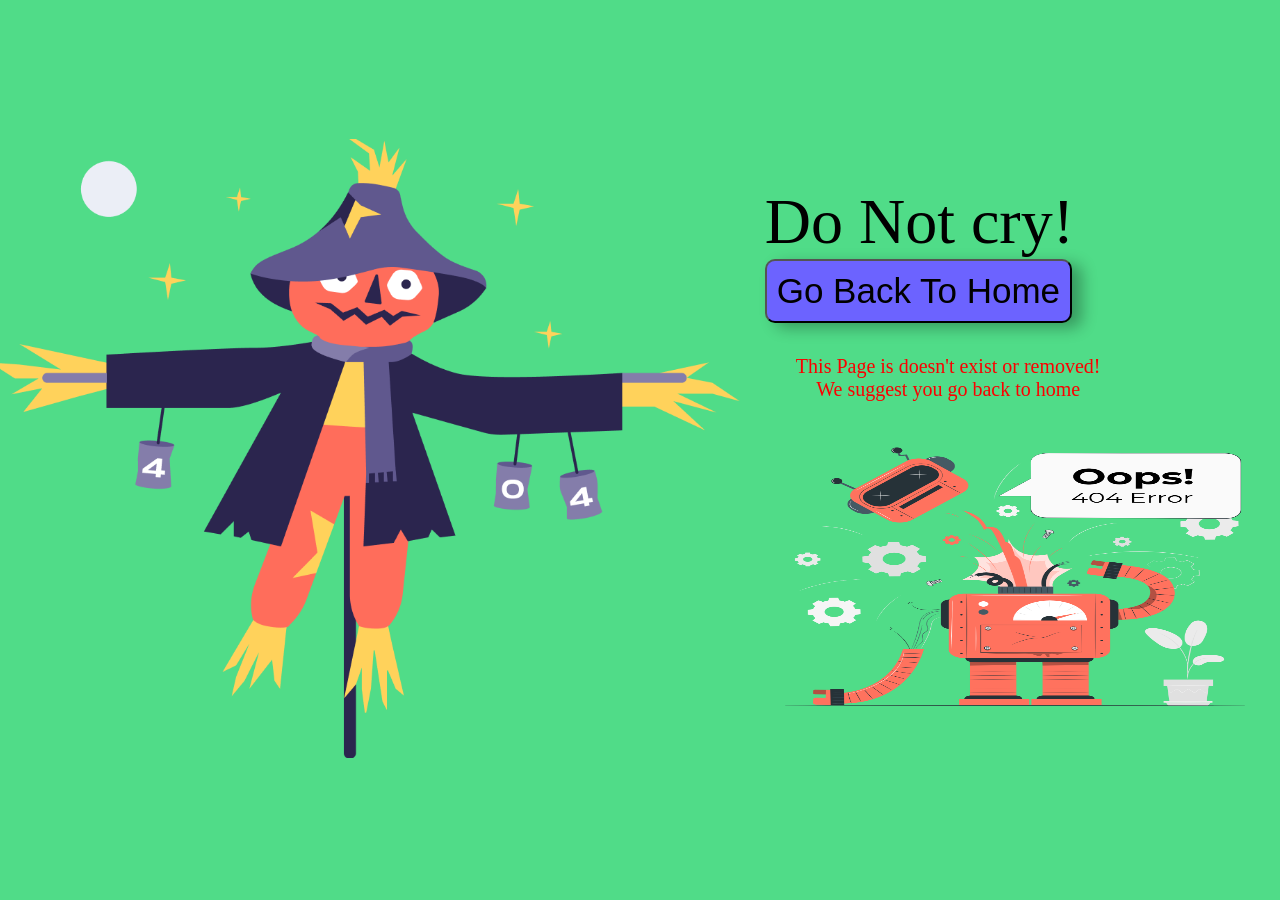
==== index.html @ ef5b7c46 "update" ====
<!DOCTYPE html>
<html lang="en">
  <head>
    <meta charset="UTF-8" />
    <meta http-equiv="X-UA-Compatible" content="IE=edge" />
    <meta name="viewport" content="width=404, initial-scale=1.0" />
    <title>404 Error</title>
    <link
      rel="shortcut icon"
      href="/img/devchallenges.png"
      type="image/x-icon"
    />
    <link rel="stylesheet" href="style.css" />
  </head>
  <body>
    <section class="container">
      <div class="pic">
        <img src="/img/Scarecrow.png" alt="" class="img" />
      </div>
      <section class="main">
        <div class="cont">
          <div class="message">
            <div class="text-area">
              <div class="text">Do Not cry!</div>
              <button class="btn">Go Back To Home</button>
            </div>
          </div>
          <div class="this-page">
            <span class="main-text">
              <p class="page">This Page is doesn't exist or removed!</p>
              <p class="page1">We suggest you go back to home</p>
            </span>
          </div>
        </div>
        <img src="/img/404.png" alt="" class="error-pic" />
      </section>
    </section>
  </body>
</html>
---- style.css ----
body{
    margin: 0;
    line-height: normal;
    background-color: #50dc88;
}

.container{
    box-sizing: border-box;
    display: flex;
    align-items: center;
    justify-content: center;
    position: relative;
    background-color: #50dc88;
    box-shadow: 0 4px 4px rgba(0, 0, 0, 0.25);
    width: 100%;
    height: 100vh;
    flex-direction: row;
    padding: 3px 0;
    gap: 0;
}

.img{
    position: relative;
    width: 750px;
    height: 619px;
    flex-shrink: 0;
    object-fit: cover;
}

.text{
  position: relative;
  font-weight: 300;
  display: inline-block;
  flex-direction: column;
  display: flex;
  align-items: center;
  justify-content: center;
}

.message{
  display: flex;
  align-items: center;
  justify-content: center;
  flex-direction: column;
  gap: 15px;

}

.btn{
  display: flex;
  align-items: center;
  justify-content: center;
  border-radius: 10px;
  background-color: #6c63ff;
  box-shadow: 10px 5px 15px rgba(0, 0, 0, 0.3);
  flex-direction: row;
  padding: 10px;
  box-sizing: border-box;
  text-align: center;
  font-size: 35px;

}

.cont{    
  width: 423px;
  display: flex;
  flex-direction: column;
  padding: 5px 20px;
  box-sizing: border-box;
  align-items: flex-start;
  justify-content: flex-start;
  gap: 25px;

}

.main{
    height: 540.61px;
    flex-shrink: 0;
    display: flex;
    flex-direction: column;
    align-items: flex-start;
    justify-content: flex-start;
    gap: 13px;
    text-align: left;
    font-size: 64px;
    color: black;
    box-sizing: border-box;
    display: flex;
    padding: 0 5px;
}
.error-pic{
  align-self: stretch;
  flex: 1;
  position: relative;
  max-width: 100%;
  overflow: hidden;
  max-height: 100%;
  
 
}

.main-text{
  line-break: anywhere;
  width: 100%;
}

.page{
    margin-block-start: 0;
    margin-block-end: 0;
}

.page1{
    margin: 0;
}

.this-page{
    position: relative;
    font-size: 20px;
    display: flex;
    color: #fb0000;
    text-align: center;
    align-items: center;
    width: 367px;
    height: 61px;
    flex-shrink: 0;
}


@media screen and (max-width: 768px) {
    .img{
        width:100%;
        height: auto;
        
    }

    .error-pic{
        width: 300px;
    }

    .main{
    flex-direction: column;
    align-content: center;  
    }

    .main{
        padding: 25px;
        box-sizing: border-box;
        flex-direction: column;
        justify-content: center;
        align-items: center;
    }

    .container{
        flex-direction: column;
        height: 100%;
        width: 100%;
    }
}

@media screen and (max-width: 1260px) {
    .img{
        width: 100%;
        height: auto;
    }
}

@media screen and (max-width: 325px) {
    .container{
        height: 100vh;
        width: 100vw;
    }
}
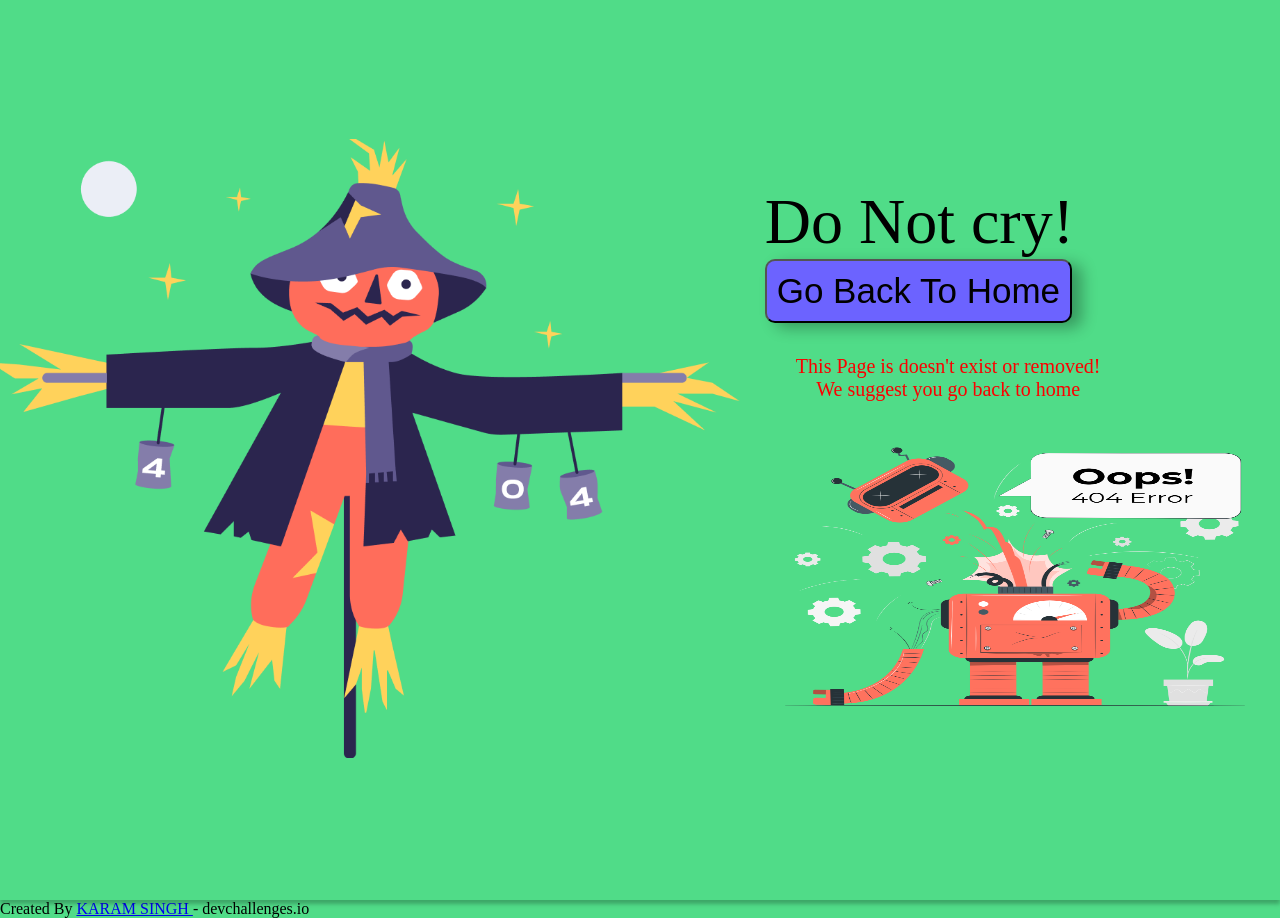
==== commit ac24b8f2: "footer update" ====
--- a/index.html
+++ b/index.html
@@ -7,7 +7,7 @@
     <title>404 Error</title>
     <link
       rel="shortcut icon"
-      href="/img/devchallenges.png"
+      href="./img/devchallenges.png"
       type="image/x-icon"
     />
     <link rel="stylesheet" href="style.css" />
@@ -15,7 +15,7 @@
   <body>
     <section class="container">
       <div class="pic">
-        <img src="/img/Scarecrow.png" alt="" class="img" />
+        <img src="./img/Scarecrow.png" alt="" class="img" />
       </div>
       <section class="main">
         <div class="cont">
@@ -32,8 +32,15 @@
             </span>
           </div>
         </div>
-        <img src="/img/404.png" alt="" class="error-pic" />
+        <img src="./img/404.png" alt="" class="error-pic" />
       </section>
     </section>
+    <footer class="foot">
+      Created By
+      <a href="http://karam-portfolio.liveblog365.com" class="name" target="_blank">
+        KARAM SINGH
+      </a>
+      - devchallenges.io
+    </footer>
   </body>
 </html>
